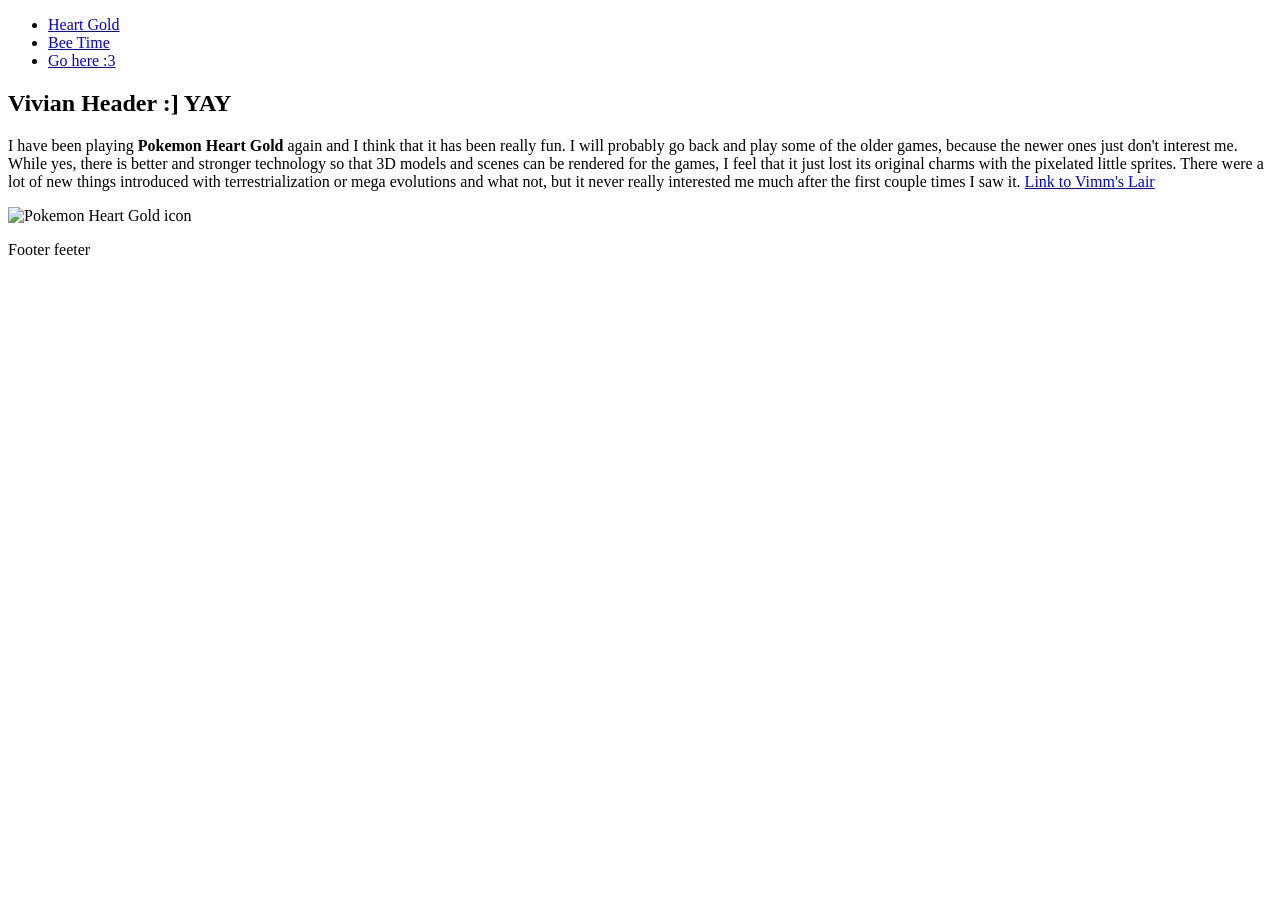
==== index.html @ 11b85404 "Create index.html CSC193A Assignment 2" ====
<!doctype html>
<html lang="en-US">
    <meta charset="utf-8" />
    <title>My test page</title>
  </head>

  <nav>
    <ul>
      <li><a href="#">Heart Gold</a></li>
      <li><a href="#">Bee Time</a></li>
      <li><a href="#">Go here :3</a></li>
    </ul>
  <head>

  <body>
    <h1>Vivian Header :] YAY</h1>

    <p>I have been playing <strong>Pokemon Heart Gold</strong> again and I think that it has been really fun. 
       I will probably go back and play some of the older games, because the newer ones just don't interest me.
       While yes, there is better and stronger technology so that 3D models and scenes can be rendered for the games,
       I feel that it just lost its original charms with the pixelated little sprites. There were a lot of new things introduced with terrestrialization
       or mega evolutions and what not, but it never really interested me much after the first couple times I saw it.
       <a href=https://vimm.net/emulate>Link to Vimm's Lair</a>
    </p>

    <img
    src="https://m.media-amazon.com/images/I/81ESDoG1PVL.jpg"
    alt="Pokemon Heart Gold icon"
    width="300"
    height="300"/>

    <footer>
      <p>Footer feeter</p>
    </footer>
  </body>
</html>
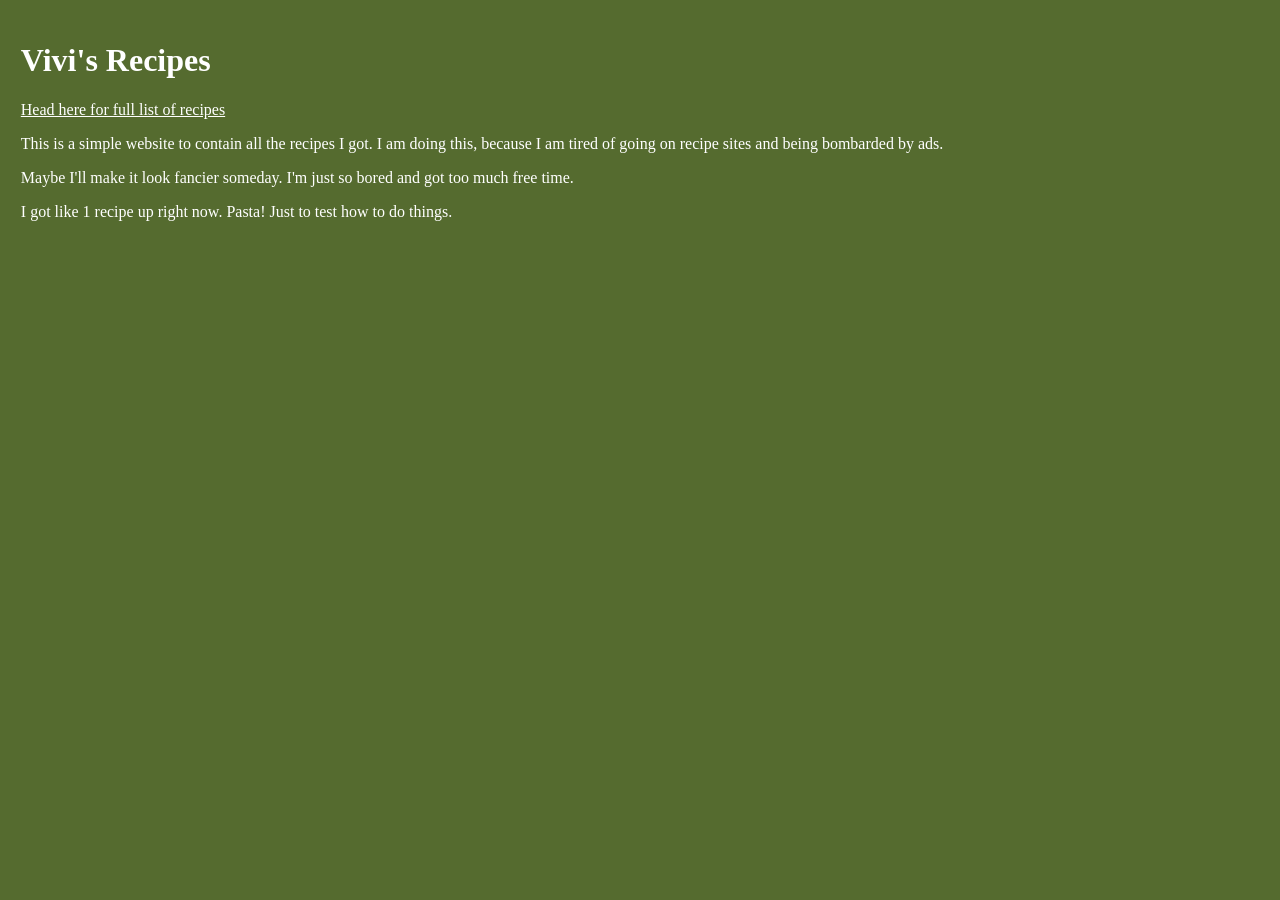
==== commit 34037049: "Recipes" ====
--- a/index.html
+++ b/index.html
@@ -1,36 +1,13 @@
-<!doctype html>
-<html lang="en-US">
-    <meta charset="utf-8" />
-    <title>My test page</title>
-  </head>
+<!---->
 
-  <nav>
-    <ul>
-      <li><a href="#">Heart Gold</a></li>
-      <li><a href="#">Bee Time</a></li>
-      <li><a href="#">Go here :3</a></li>
-    </ul>
-  <head>
-
-  <body>
-    <h1>Vivian Header :] YAY</h1>
-
-    <p>I have been playing <strong>Pokemon Heart Gold</strong> again and I think that it has been really fun. 
-       I will probably go back and play some of the older games, because the newer ones just don't interest me.
-       While yes, there is better and stronger technology so that 3D models and scenes can be rendered for the games,
-       I feel that it just lost its original charms with the pixelated little sprites. There were a lot of new things introduced with terrestrialization
-       or mega evolutions and what not, but it never really interested me much after the first couple times I saw it.
-       <a href=https://vimm.net/emulate>Link to Vimm's Lair</a>
-    </p>
-
-    <img
-    src="https://m.media-amazon.com/images/I/81ESDoG1PVL.jpg"
-    alt="Pokemon Heart Gold icon"
-    width="300"
-    height="300"/>
-
-    <footer>
-      <p>Footer feeter</p>
-    </footer>
-  </body>
-</html>
+<!DOCTYPE html>
+<link rel="stylesheet" href="style.css"> </link>
+<html>
+    <body>
+        <h1>Vivi's Recipes</h1>
+        <a href="list.html">Head here for full list of recipes</a>
+        <p>This is a simple website to contain all the recipes I got. I am doing this, because I am tired of going on recipe sites and being bombarded by ads.</p>
+        <p>Maybe I'll make it look fancier someday. I'm just so bored and got too much free time.</p>
+        <p>I got like 1 recipe up right now. Pasta! Just to test how to do things.</p>
+    </body>
+</html>
--- a/style.css
+++ b/style.css
@@ -0,0 +1,60 @@
+body {
+    background-color:darkolivegreen;
+    color:white;
+    padding-top: 1%;
+    padding-left: 1%;
+    padding-right: 1%;
+}
+
+.column {
+    float: left;
+    width: 50%;
+    padding: 10px;
+    height: 300px; /* Should be removed. Only for demonstration */
+  }
+  
+  .row:after {
+    content: "";
+    display: table;
+    clear: both;
+  }
+
+   /* unvisited link */
+a:link {
+    color: white;
+  }
+  
+  /* visited link */
+  a:visited {
+    color: white;
+  }
+  
+  /* mouse over link */
+  a:hover {
+    color: white;
+  }
+  
+  /* selected link */
+  a:active {
+    color: white;
+  } 
+
+    /* table styles */
+  table {
+    font-family: Arial, Helvetica, sans-serif;
+    border-collapse: collapse;
+    width: 100%;
+  }
+  td, th {
+    border: 1px solid #000;
+    padding: 8px;
+  }
+  tr:nth-child(even){background-color: #444444;}
+  tr:nth-child(odd){background-color: #212121;}  
+  th {
+    padding-top: 12px;
+    padding-bottom: 12px;
+    text-align: left;
+    background-color: #244826;
+    color: rgb(255, 255, 255);
+  }
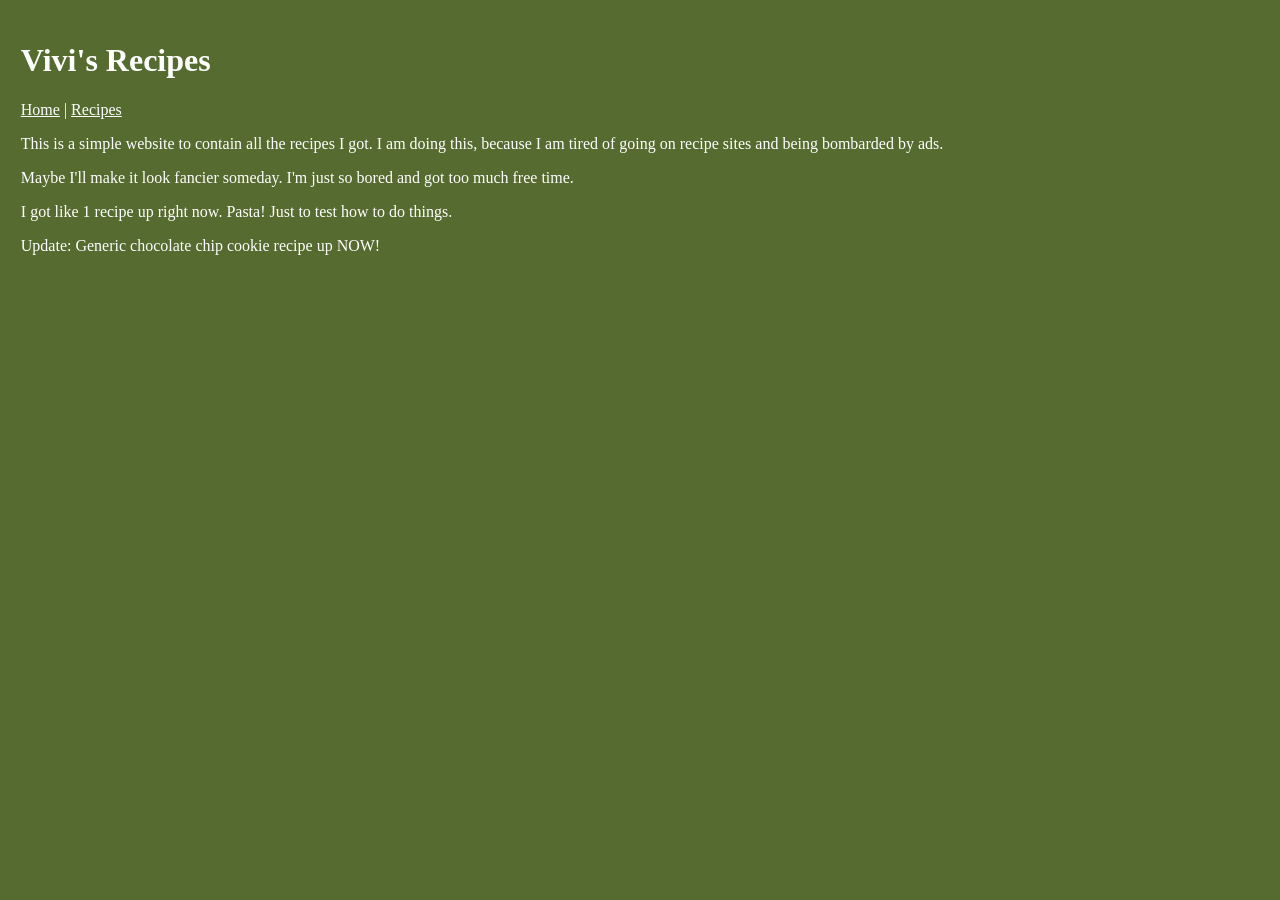
==== commit db894d21: "Cookie and template added" ====
--- a/index.html
+++ b/index.html
@@ -5,9 +5,13 @@
 <html>
     <body>
         <h1>Vivi's Recipes</h1>
-        <a href="list.html">Head here for full list of recipes</a>
+        <nav>
+            <a href="index.html">Home</a> |
+            <a href="list.html">Recipes</a>
+        </nav>
         <p>This is a simple website to contain all the recipes I got. I am doing this, because I am tired of going on recipe sites and being bombarded by ads.</p>
         <p>Maybe I'll make it look fancier someday. I'm just so bored and got too much free time.</p>
         <p>I got like 1 recipe up right now. Pasta! Just to test how to do things.</p>
+        <p>Update: Generic chocolate chip cookie recipe up NOW!</p>
     </body>
 </html>
